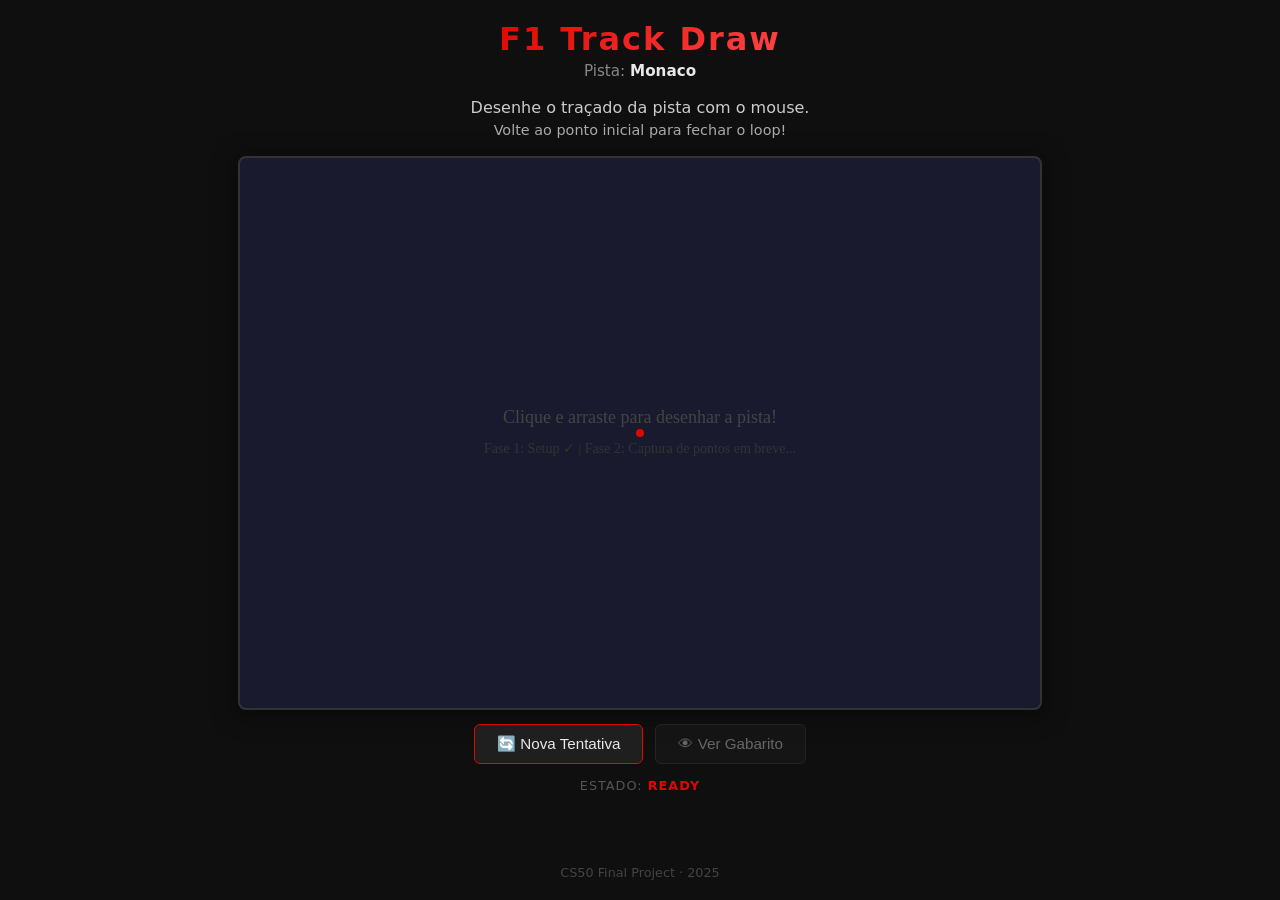
==== index.html @ 177dcabd "Development Phase 1 - Creating the basic structure of Html, Css and Js" ====
<!DOCTYPE html>
<html lang="pt-BR">
<head>
    <meta charset="UTF-8">
    <meta name="viewport" content="width=device-width, initial-scale=1.0">
    <title>F1 Track Draw</title>
    <link rel="stylesheet" href="styles.css">
</head>
<body>

    <!-- CABEÇALHO: Nome do jogo e pista atual -->
    <header>
        <h1>F1 Track Draw</h1>
        <p class="track-name">Pista: <span id="track-name">Monaco</span></p>
    </header>

    <!-- ÁREA PRINCIPAL DO JOGO -->
    <main>

        <!-- INSTRUÇÕES: Explicam o que o jogador deve fazer -->
        <div id="instructions">
            <p>Desenhe o traçado da pista com o mouse.</p>
            <p>Volte ao ponto inicial para fechar o loop!</p>
        </div>

        <!-- 
            O CANVAS é onde tudo acontece.
            - width/height: tamanho em pixels (não confundir com CSS!)
            - O tamanho do canvas define a "resolução" da área de desenho
            - Se você mudar o tamanho só via CSS, a imagem estica/distorce
        -->
        <canvas id="game-canvas" width="800" height="550">
            <!-- Mensagem para navegadores que não suportam canvas (muito raros hoje) -->
            Seu navegador não suporta Canvas. Por favor, use Chrome, Firefox ou Safari.
        </canvas>

        <!-- DISPLAY DE PONTUAÇÃO: Aparece após o jogador fechar o loop -->
        <div id="score-display" class="hidden">
            <span id="score-label">Sua pontuação:</span>
            <span id="score-value">0%</span>
            <span id="score-feedback">—</span>
        </div>

        <!-- CONTROLES: Botões de ação -->
        <div id="controls">
            <button id="btn-clear">🔄 Nova Tentativa</button>
            <!-- 
                Botão de gabarito desabilitado por padrão.
                Só faz sentido mostrar depois que o jogador terminou de desenhar.
            -->
            <button id="btn-show-template" disabled>👁 Ver Gabarito</button>
        </div>

        <!-- INDICADOR DE ESTADO: Mostra em que fase o jogo está -->
        <div id="state-indicator">
            Estado: <span id="current-state">READY</span>
        </div>

    </main>

    <!-- RODAPÉ -->
    <footer>
        <p>CS50 Final Project · 2025</p>
    </footer>

    <!-- 
        SCRIPTS: Carregados no final do body (boa prática!)
        Por quê no final? Para o HTML já estar carregado quando o JS rodar.
        tracks.js primeiro (dados), depois script.js (lógica que usa esses dados)
    -->
    <script src="tracks.js"></script>
    <script src="script.js"></script>

</body>
</html>
---- styles.css ----
/* =============================================
   F1 TRACK DRAW — Estilos
   Fase 1: Layout básico funcional
   ============================================= */

/* --- RESET E BASE --- */

/* Remove margens/paddings padrão do navegador (cada navegador tem os seus) */
* {
    margin: 0;
    padding: 0;
    box-sizing: border-box; /* Faz width/height incluir padding e border */
}

body {
    /* Fonte legível e moderna, sem serifa */
    font-family: 'Segoe UI', system-ui, sans-serif;

    /* Esquema de cores escuro — tema corrida noturna */
    background-color: #0f0f0f;
    color: #e8e8e8;

    /* Flexbox no body para centralizar tudo verticalmente */
    display: flex;
    flex-direction: column;
    align-items: center;
    min-height: 100vh;
    padding: 20px;
}

/* --- CABEÇALHO --- */

header {
    text-align: center;
    margin-bottom: 16px;
}

header h1 {
    font-size: 2rem;
    font-weight: 700;
    letter-spacing: 2px;

    /* Gradiente vermelho F1 no texto */
    background: linear-gradient(135deg, #e10600, #ff4444);
    -webkit-background-clip: text;
    -webkit-text-fill-color: transparent;
    background-clip: text;
}

.track-name {
    color: #888;
    font-size: 0.95rem;
    margin-top: 4px;
}

.track-name span {
    color: #e8e8e8;
    font-weight: 600;
}

/* --- ÁREA PRINCIPAL --- */

main {
    display: flex;
    flex-direction: column;
    align-items: center;
    gap: 14px;
    width: 100%;
    max-width: 820px;
}

/* --- INSTRUÇÕES --- */

#instructions {
    text-align: center;
    color: #aaa;
    font-size: 0.9rem;
    line-height: 1.5;
}

#instructions p:first-child {
    color: #ccc;
    font-size: 1rem;
}

/* --- O CANVAS --- */

#game-canvas {
    /*
        IMPORTANTE: Não mude width/height aqui no CSS para redimensionar o canvas!
        Se você fizer isso, o conteúdo vai distorcer.
        O tamanho real do canvas é definido pelos atributos width/height no HTML.
        CSS apenas controla como ele é exibido na página.

        Para responsividade, a abordagem correta é mais complexa (FASE 7).
        Por enquanto, apenas garantimos que ele não ultrapasse a tela.
    */
    max-width: 100%;

    /* Aparência visual */
    background-color: #1a1a2e;  /* Azul escuro — simula asfalto/noite */
    border: 2px solid #333;
    border-radius: 8px;
    cursor: crosshair; /* Cursor de mira para indicar que é área de desenho */

    /* Sombra sutil para dar profundidade */
    box-shadow: 0 4px 24px rgba(0, 0, 0, 0.5);

    /* Bloco para não ter espaço em branco embaixo (canvas é inline por padrão) */
    display: block;
}

/* Cursor muda quando está desenhando (será controlado via JS depois) */
#game-canvas.is-drawing {
    cursor: none; /* Esconde cursor padrão quando desenhando (opcional) */
}

/* --- DISPLAY DE PONTUAÇÃO --- */

#score-display {
    display: flex;
    align-items: center;
    gap: 12px;
    padding: 16px 28px;
    background: #1a1a1a;
    border: 1px solid #333;
    border-radius: 8px;
    font-size: 1.1rem;
    transition: opacity 0.4s ease;
}

#score-label {
    color: #888;
}

#score-value {
    font-size: 2rem;
    font-weight: 700;
    color: #e10600;
}

#score-feedback {
    color: #aaa;
    font-style: italic;
}

/* Classe utilitária para esconder elementos (usaremos muito via JS) */
.hidden {
    display: none !important;
}

/* --- CONTROLES --- */

#controls {
    display: flex;
    gap: 12px;
}

button {
    padding: 10px 22px;
    border: 1px solid #444;
    border-radius: 6px;
    background: #1f1f1f;
    color: #e8e8e8;
    font-size: 0.95rem;
    cursor: pointer;
    transition: background 0.2s ease, border-color 0.2s ease;
}

button:hover:not(:disabled) {
    background: #2a2a2a;
    border-color: #e10600;
    color: #fff;
}

button:disabled {
    opacity: 0.4;
    cursor: not-allowed;
}

/* Botão principal tem mais destaque */
#btn-clear {
    border-color: #e10600;
}

/* --- INDICADOR DE ESTADO --- */

#state-indicator {
    font-size: 0.8rem;
    color: #555;
    letter-spacing: 1px;
    text-transform: uppercase;
}

#current-state {
    color: #e10600;
    font-weight: 700;
}

/* --- RODAPÉ --- */

footer {
    margin-top: auto;
    padding-top: 24px;
    color: #444;
    font-size: 0.8rem;
}
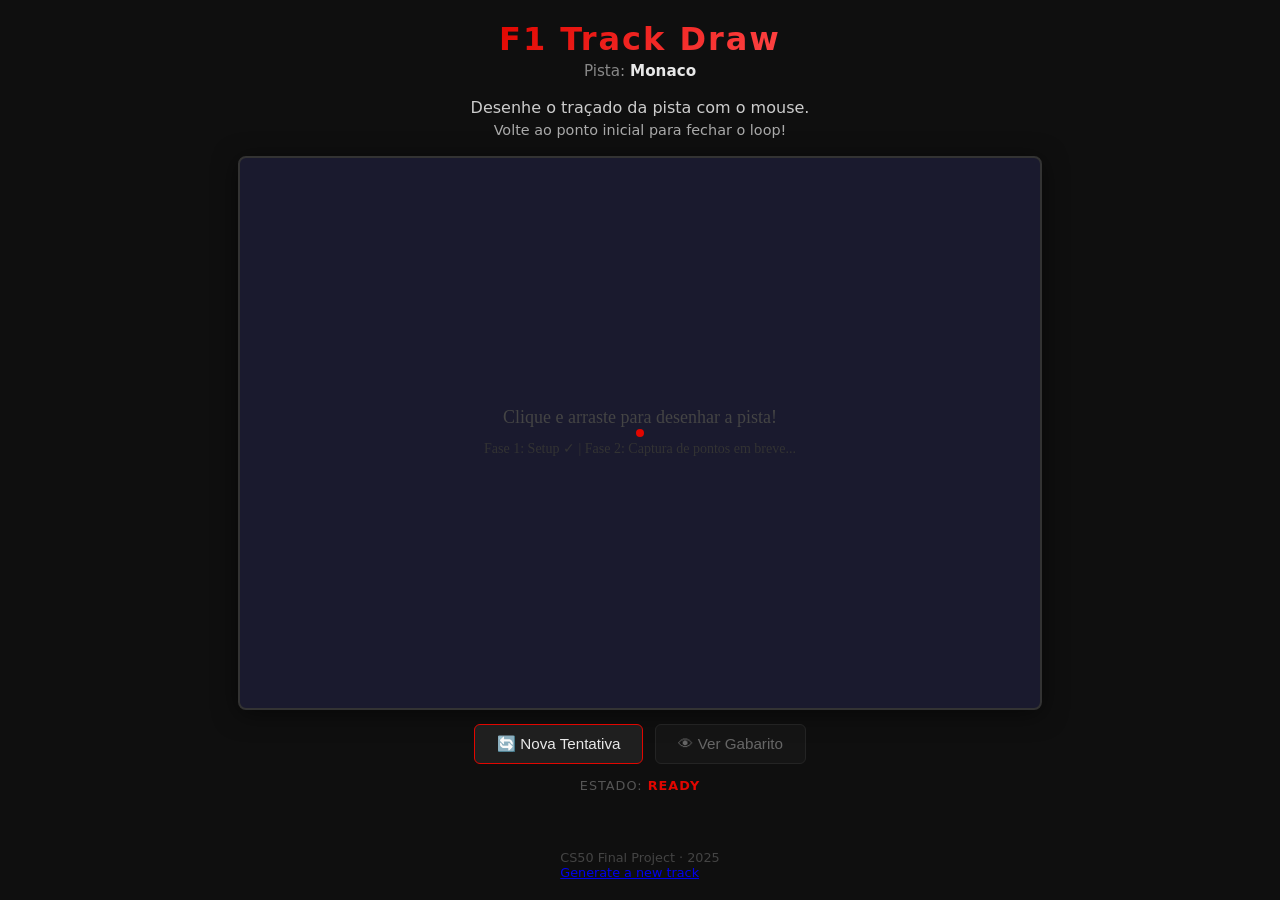
==== commit 0d4e93cb: "Implement the getBoundingBox(to get min and max of points) and normalizePoints(to scale in 0-100) fu" ====
--- a/index.html
+++ b/index.html
@@ -61,6 +61,7 @@
     <!-- RODAPÉ -->
     <footer>
         <p>CS50 Final Project · 2025</p>
+        <a href="/tracks-generator/tracks-generator.html">Generate a new track</a>
     </footer>
 
     <!-- 
--- a/styles.css
+++ b/styles.css
@@ -24,7 +24,7 @@
     display: flex;
     flex-direction: column;
     align-items: center;
-    min-height: 100vh;
+    min-height: 100dvh;
     padding: 20px;
 }
 
@@ -101,7 +101,7 @@
     background-color: #1a1a2e;  /* Azul escuro — simula asfalto/noite */
     border: 2px solid #333;
     border-radius: 8px;
-    cursor: crosshair; /* Cursor de mira para indicar que é área de desenho */
+    cursor: none;
 
     /* Sombra sutil para dar profundidade */
     box-shadow: 0 4px 24px rgba(0, 0, 0, 0.5);
@@ -205,3 +205,7 @@
     color: #444;
     font-size: 0.8rem;
 }
+
+#tracks-canvas{
+    background-color: #fff;
+}
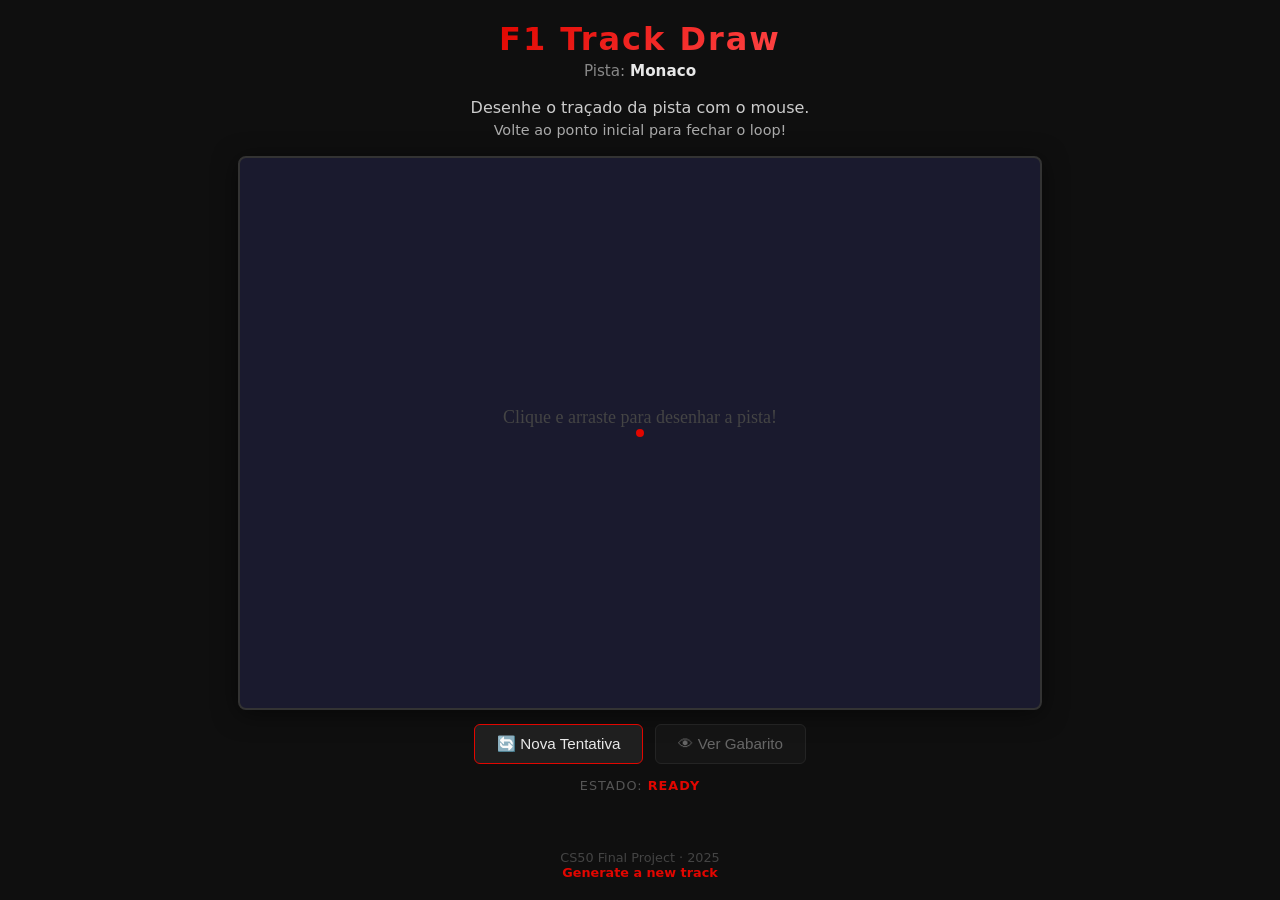
==== commit 9908865d: "Update index.html exclude a lot of big comments, to be recomented" ====
--- a/index.html
+++ b/index.html
@@ -8,33 +8,26 @@
 </head>
 <body>
 
-    <!-- CABEÇALHO: Nome do jogo e pista atual -->
+    
     <header>
         <h1>F1 Track Draw</h1>
         <p class="track-name">Pista: <span id="track-name">Monaco</span></p>
     </header>
 
-    <!-- ÁREA PRINCIPAL DO JOGO -->
+    
     <main>
 
-        <!-- INSTRUÇÕES: Explicam o que o jogador deve fazer -->
         <div id="instructions">
             <p>Desenhe o traçado da pista com o mouse.</p>
             <p>Volte ao ponto inicial para fechar o loop!</p>
         </div>
 
-        <!-- 
-            O CANVAS é onde tudo acontece.
-            - width/height: tamanho em pixels (não confundir com CSS!)
-            - O tamanho do canvas define a "resolução" da área de desenho
-            - Se você mudar o tamanho só via CSS, a imagem estica/distorce
-        -->
+        
         <canvas id="game-canvas" width="800" height="550">
-            <!-- Mensagem para navegadores que não suportam canvas (muito raros hoje) -->
             Seu navegador não suporta Canvas. Por favor, use Chrome, Firefox ou Safari.
         </canvas>
 
-        <!-- DISPLAY DE PONTUAÇÃO: Aparece após o jogador fechar o loop -->
+        
         <div id="score-display" class="hidden">
             <span id="score-label">Sua pontuação:</span>
             <span id="score-value">0%</span>
@@ -64,11 +57,6 @@
         <a href="/tracks-generator/tracks-generator.html">Generate a new track</a>
     </footer>
 
-    <!-- 
-        SCRIPTS: Carregados no final do body (boa prática!)
-        Por quê no final? Para o HTML já estar carregado quando o JS rodar.
-        tracks.js primeiro (dados), depois script.js (lógica que usa esses dados)
-    -->
     <script src="tracks.js"></script>
     <script src="script.js"></script>
 
--- a/styles.css
+++ b/styles.css
@@ -182,6 +182,11 @@
 #btn-clear {
     border-color: #e10600;
 }
+a{
+    color: #e10600;
+    text-decoration: none;
+    font-weight: 600;
+}
 
 /* --- INDICADOR DE ESTADO --- */
 
@@ -204,6 +209,10 @@
     padding-top: 24px;
     color: #444;
     font-size: 0.8rem;
+    display: flex;
+    flex-direction: column;
+    align-items: center;
+    font-family: 'Segoe UI', system-ui, sans-serif;
 }
 
 #tracks-canvas{
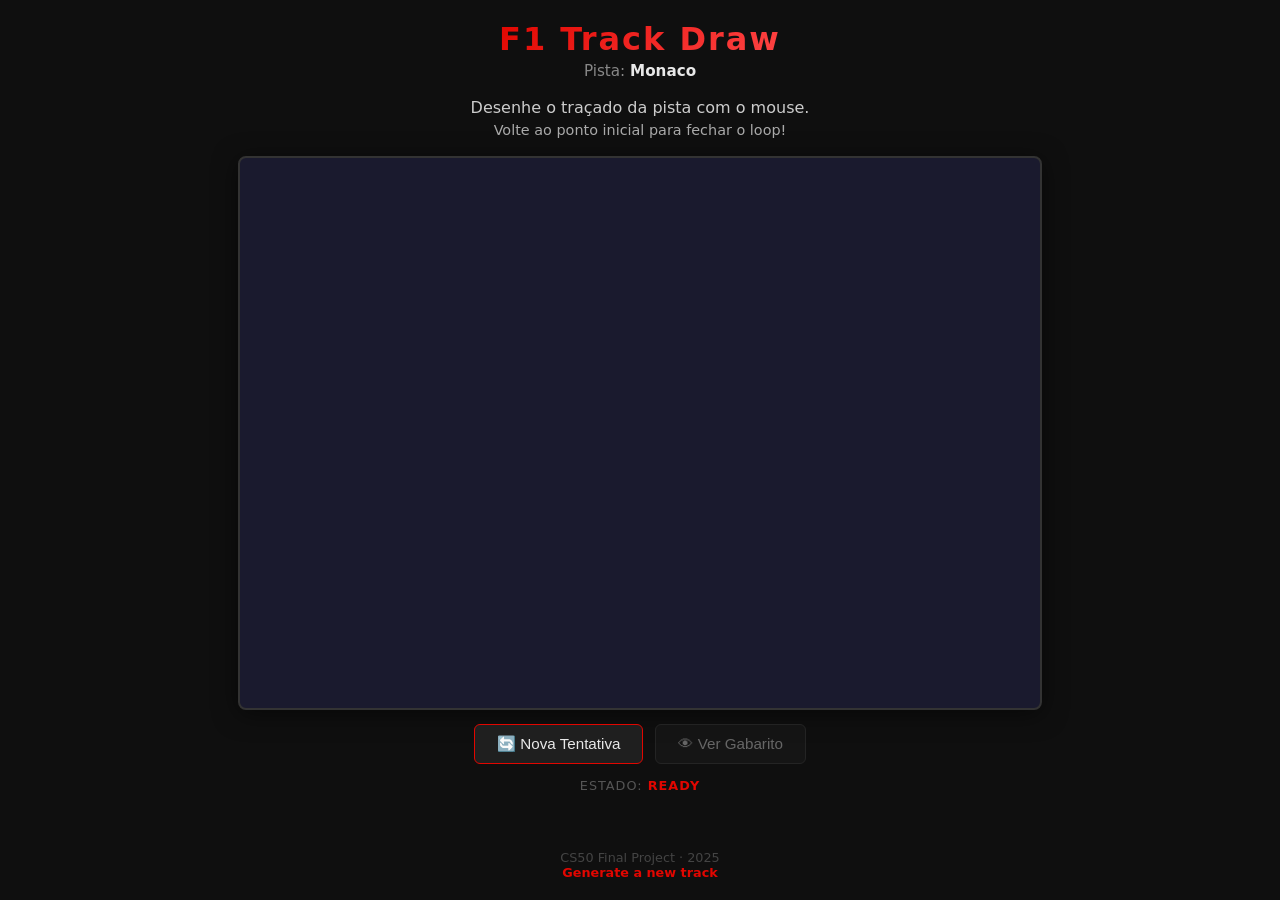
==== commit ac3a9754: "Replaces offset to client - rect place system" ====
--- a/index.html
+++ b/index.html
@@ -37,21 +37,15 @@
         <!-- CONTROLES: Botões de ação -->
         <div id="controls">
             <button id="btn-clear">🔄 Nova Tentativa</button>
-            <!-- 
-                Botão de gabarito desabilitado por padrão.
-                Só faz sentido mostrar depois que o jogador terminou de desenhar.
-            -->
             <button id="btn-show-template" disabled>👁 Ver Gabarito</button>
         </div>
 
-        <!-- INDICADOR DE ESTADO: Mostra em que fase o jogo está -->
         <div id="state-indicator">
             Estado: <span id="current-state">READY</span>
         </div>
 
     </main>
 
-    <!-- RODAPÉ -->
     <footer>
         <p>CS50 Final Project · 2025</p>
         <a href="/tracks-generator/tracks-generator.html">Generate a new track</a>
--- a/styles.css
+++ b/styles.css
@@ -1,11 +1,6 @@
-/* =============================================
-   F1 TRACK DRAW — Estilos
-   Fase 1: Layout básico funcional
-   ============================================= */
-
 /* --- RESET E BASE --- */
 
-/* Remove margens/paddings padrão do navegador (cada navegador tem os seus) */
+/* Remove margens/paddings padrão do navegador*/
 * {
     margin: 0;
     padding: 0;
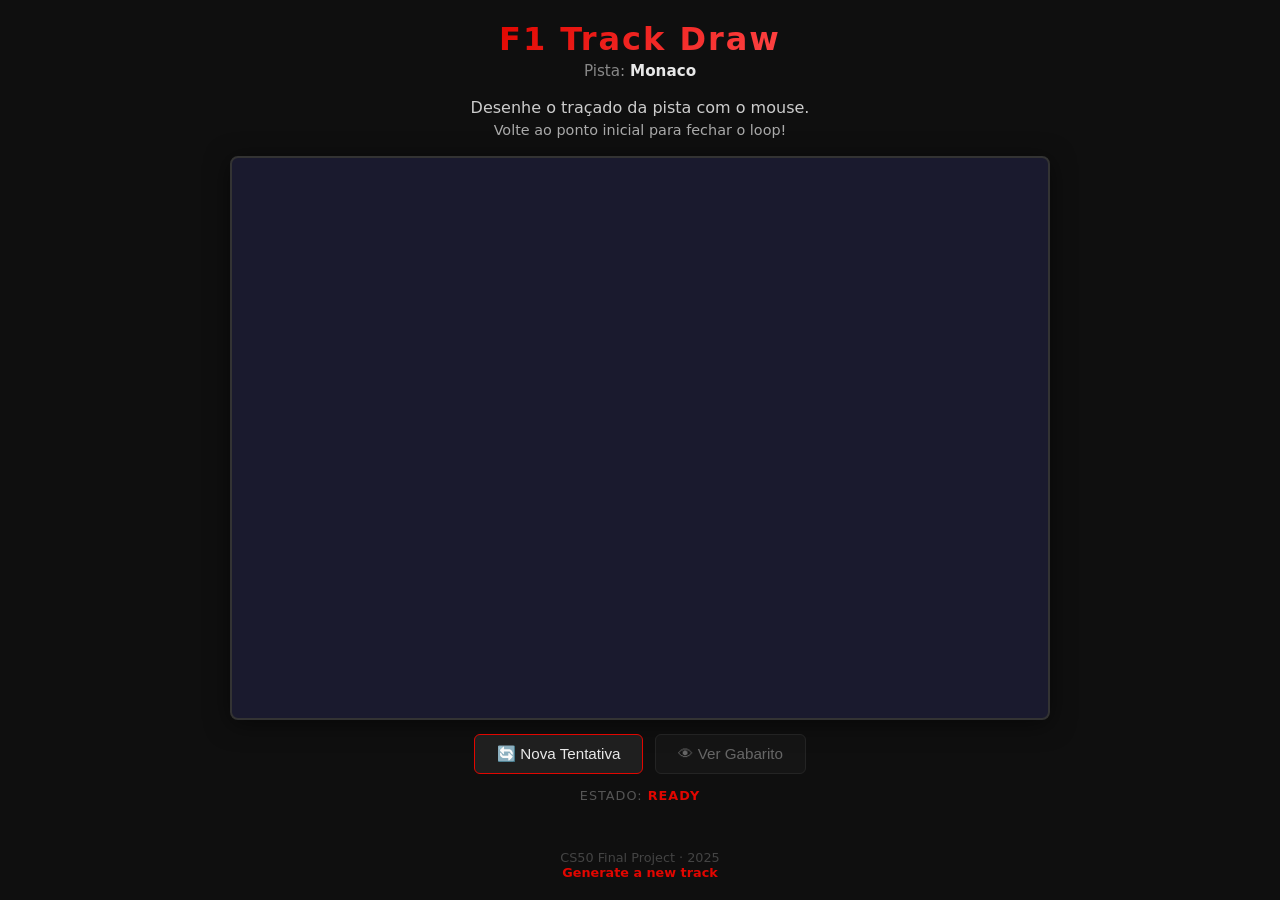
==== commit 454a73d3: "Update index.html add seo tags" ====
--- a/index.html
+++ b/index.html
@@ -3,6 +3,11 @@
 <head>
     <meta charset="UTF-8">
     <meta name="viewport" content="width=device-width, initial-scale=1.0">
+<meta name="description" content="Você recebe o nome do circuito de F1. Consegue desenhar o traçado perfeito? No F1 Track Draw Game, seu desenho é sobreposto à pista real e pontuado pela precisão. Um desafio diário de desenho e memória para fãs de Fórmula 1. Teste sua mira! 🏁">
+    
+    <meta name="keywords" content="F1 Track Draw Game, jogo de desenho F1, desafio diário, círculo perfeito, pistas de fórmula 1, jogo de precisão, desenhar circuito, f1 game, wordle f1, jogo de memória f1, automobilismo">
+    
+    <meta name="robots" content="index, follow">
     <title>F1 Track Draw</title>
     <link rel="stylesheet" href="styles.css">
 </head>
--- a/styles.css
+++ b/styles.css
@@ -103,6 +103,7 @@
 
     /* Bloco para não ter espaço em branco embaixo (canvas é inline por padrão) */
     display: block;
+    touch-action: none;
 }
 
 /* Cursor muda quando está desenhando (será controlado via JS depois) */
